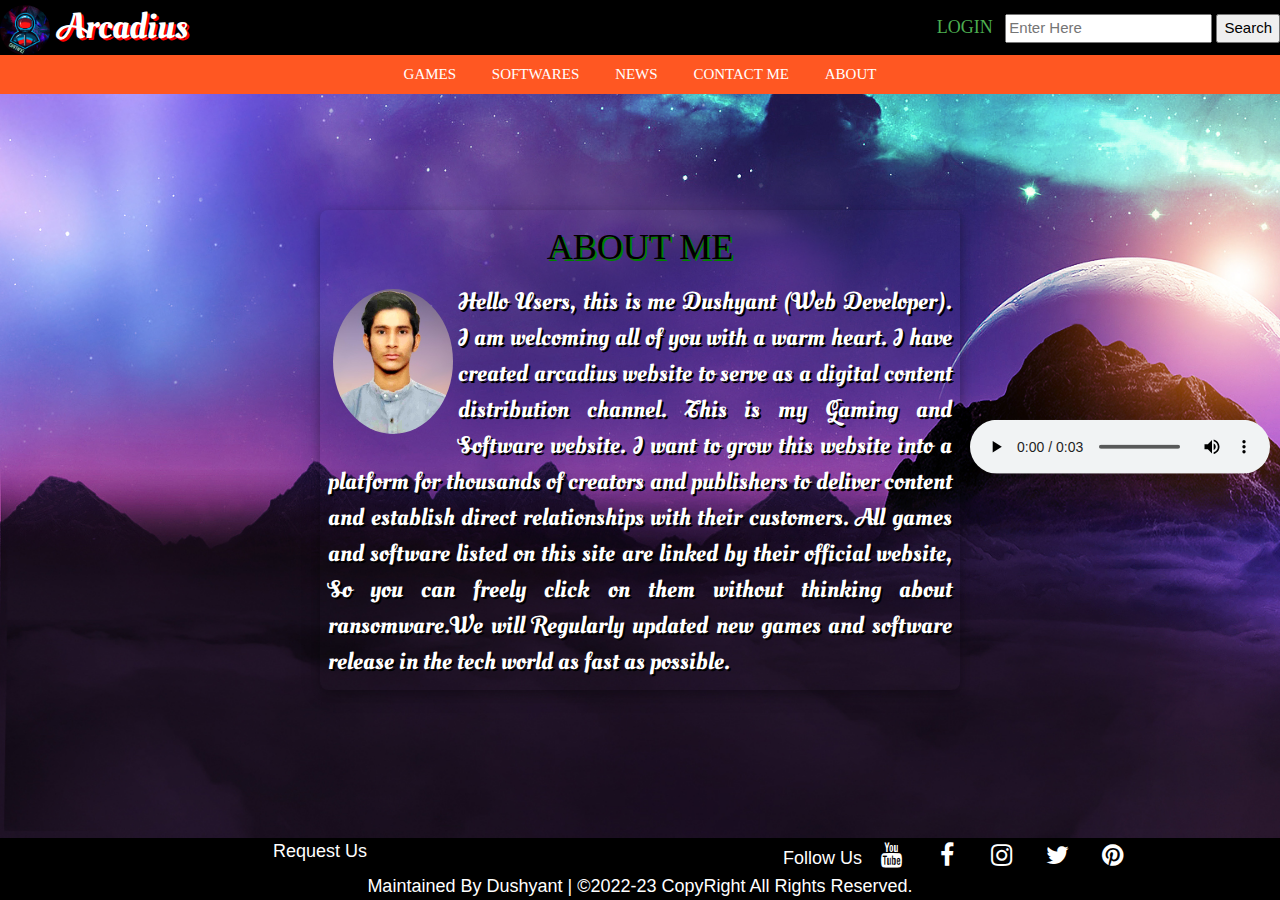
==== about.html @ a3733ff9 "first commit" ====
<!DOCTYPE html>
<html>
<head>
	<title>ABOUT US</title>
	<meta charset="utf-8">
	<meta name="viewport" content="width=device-width, initial-scale=1">

	<!-- Icon Link 1 -->
	<link rel="icon" type="image/x-icon" href="images/icon.ico">

	<!-- w3-css file link -->
	<link rel="stylesheet" type="text/css" href="w3-css.css">

	<!-- Font Link -->
	<link rel="preconnect" href="https://fonts.googleapis.com">
	<link rel="preconnect" href="https://fonts.gstatic.com" crossorigin>
	<link href="https://fonts.googleapis.com/css2?family=Oleo+Script+Swash+Caps&display=swap" rel="stylesheet">

	<!-- Icon Link 2 -->
	<link rel="stylesheet" href="https://cdnjs.cloudflare.com/ajax/libs/font-awesome/4.7.0/css/font-awesome.min.css">

	<!-- CSS Link -->
	<link rel="stylesheet" type="text/css" href="website.css">

</head>
<body class="body8">

	<!-- Logo And Search Bar -->
	<div class="w3-row w3-black">
		<div class="w3-col s4 w3-left-align w3-mobile">
			<div class="w3-xxlarge font">
				<a href="home.html"><img class="w3-circle" src="images/logo.gif" height="50px"></a>
				Arcadius
			</div>
		</div>

		<div class="w3-col s8 w3-right-align w3-mobile" style="padding-top: 14px">
			<form onsubmit="alert('This function is not working yet. You need to set JavaScript for this function.')">
			<a href="login.html" style=" font-family: Space Age" class="w3-text-green w3-large">LOGIN</a>&nbsp;&nbsp;
				<input type="text" placeholder="Enter Here" required="">
				<button type="submit" class="w3-hover-green">Search</button>
			</form>
		</div>
	</div>

	<!-- Navigation Bar with Dropdown Button -->
	<nav class="w3-container w3-deep-orange w3-center" style="font-family: Avengero">
		<div class="w3-dropdown-hover w3-mobile ">
			<button class="w3-button w3-deep-orange w3-hover-green">GAMES</button>
				<div class="w3-dropdown-content w3-bar-block w3-card-4">
					<a href="pcgame.html" class="w3-bar-item w3-button w3-hover-green">PC GAMES</a>
					<a href="playstation.html" class="w3-bar-item w3-button w3-hover-green">PLAYSTATION GAMES</a>		
				</div>
		</div>

		<div class="w3-dropdown-hover w3-mobile ">
			<button class="w3-button w3-deep-orange w3-hover-purple">SOFTWARES</button>
				<div class="w3-dropdown-content w3-bar-block w3-card-4">
					<a href="antivirus.html" class="w3-bar-item w3-button w3-hover-purple">ANTI-VIRUS</a>
					<a href="softwares.html" class="w3-bar-item w3-button w3-hover-purple">OTHER SOFTWARES</a>		
				</div>
		</div>
			<a href="news.html"><button class="w3-button w3-mobile w3-hover-blue">NEWS</button></a>
			<a href="contact.html"><button class="w3-button w3-mobile w3-hover-aqua">CONTACT ME</button></a>
			<a href="about.html"><button class="w3-button w3-mobile w3-hover-grey">ABOUT</button></a>
	</nav>

	<!-- About Us Content -->
	<div class="w3-row-padding w3-center">
		<!-- <div class="w3-col s3 w3-display-left">
			<video src="video.mp4" controls></video>
		</div>
 -->
		<div class="w3-col s6 w3-justify w3-card-4 w3-round-large w3-display-middle">
			<h1 class="Head8 w3-center">ABOUT ME</h1>
			<img class="w3-circle" src="images/mypic.jpg" width="120px" style="float: left; margin: 5px;">
			<h3 class="Head9 w3-text-white">
				Hello Users, this is me Dushyant (Web Developer). I am welcoming all of you with a warm heart. I have created arcadius website to serve as a digital content distribution channel. This is my Gaming and Software website. I want to grow this website into a platform for thousands of creators and publishers to deliver content and establish direct relationships with their customers. All games and software listed on this site are linked by their official website, So you can freely click on them without thinking about ransomware.We will Regularly updated new games and software release in the tech world as fast as possible.
			</h3>
		</div>
	
		<div class="w3-col s3 w3-display-right">
			<audio src="audio.wav" controls></audio>
		</div>	
	</div>

	<!-- Footer -->
	<footer class="w3-bar w3-center w3-large w3-black w3-bottom">
		<div class="w3-row">
			<div class="w3-col s6 w3-mobile">
				<a href="">Request Us</a>
			</div>

			<div class="w3-col s6 w3-mobile">Follow Us
				<a href="#" class="fa fa-youtube w3-hover-red">	 	</a>
				<a href="#" class="fa fa-facebook w3-hover-blue">  	</a>
				<a href="#" class="fa fa-instagram w3-hover-pink"> 	</a>
				<a href="#" class="fa fa-twitter w3-hover-blue">   	</a>	
				<a href="#" class="fa fa-pinterest w3-hover-red"> 	</a>
			</div>
		</div>
		
		<div class="w3-mobile">Maintained By Dushyant | &#169;2022-23 CopyRight All Rights Reserved.</div>
	</footer>
	
</body>
</html>
---- website.css ----
/*COMMON CODE FOR ALL WEBPAGE*/

	a{text-decoration: none;}

	.fa{padding: 5px; font-size: 25px; width: 50px; text-decoration: none;}

	.font{text-shadow: 2px 2px red; font-family: 'Oleo Script Swash Caps', cursive}

	p{text-shadow: 2px 2px black; font-family: Avengero;}

	.image{width: 245px; border-radius: 10px}

	img.image:hover{transform: scale(1.1); opacity: 0.8}

	.padding {padding-top: 10px}

/*HOME*/

	h2.Head1{word-spacing: 10px; text-shadow: 2px 2px red; font-family: Space Age;}

	h4{font-family: Avengero; text-shadow: 2px 2px red;}

	.mod1{ border-radius: 10px; width: 100%}
	
	.mod2{padding-top: 10px}

	.body1{	background-image: url("images/background/bg1.jpg");
		 	background-attachment: fixed;
		 	background-size: cover;}
	
/*PC GAMES, PLAYSTATION AND SOFTWARES*/

	.card {	overflow: hidden;
			position: relative;
			cursor: pointer;
			border-radius: 20px;}		

	.card:hover .details{opacity: 1; height: 100%;}

	.details{color: white;
			position: absolute;
			left: 0;
			bottom:0;
			width: 100%;
			height: 0;
			opacity: 0;
			background: rgba(0, 0, 0, 0.9) ;
			display: flex;
			justify-content: center;
			align-items: center;
			transition: 0.5s ease;}

	.para{font-family: sans-serif;}

	h2.Head2{word-spacing: 10px; text-shadow: 2px 2px green; font-family: Space Age;}

	.body2{	background-image: url("images/background/bg2.jpg"); 
			background-attachment: fixed;
			background-size: cover;
			background-position: left;}

	h2.Head3{word-spacing: 10px; text-shadow: 2px 2px blue; font-family: Space Age;}

	video{width: 100%}

	.body3{	background-image: url("images/background/bg3.jpg");
			background-attachment: fixed;
			background-size: cover;}

	h2.Head5{text-shadow: 2px 2px dodgerblue; font-family: Space Age;}

	.body5{	background-image: url("images/background/bg5.jpg");
			background-attachment: fixed;
			background-size: cover;
			background-position: bottom;}

/*ANTI-VIRUS*/

	h2.Head4{word-spacing: 10px; text-shadow: 2px 2px dodgerblue; font-family: Space Age;}

	.body4{	background-image: url("images/background/bg4.jpg");
			background-attachment: fixed;
			background-size: cover;}
			
/*NEWS*/

	.image1{width: 100%; padding-top: 15px}

	.mod3{width: 400px;}

	iframe{height: 480px; width: 100%; padding-top: 27px; border: none}

	h2.Head6{text-shadow: 2px 2px #03e9f4; font-family: Space Age;}
		
	.body6{	background-image: url("images/background/bg6.jpg");
			background-attachment: fixed;
			background-size: cover;}

/*CONTACT US*/

	h1.Head7{text-shadow: 2px 2px dodgerblue; font-family: Space Age;}

	.body7{	background-image:url("images/background/bg7.jpg");
			background-size: cover;
			background-attachment: fixed;
			background-position: left;}

/*ABOUT*/

	h1.Head8{text-shadow: 2px 2px green; font-family: Space Age;}

	h3.Head9{text-shadow: 2px 2px black; font-family: 'Oleo Script Swash Caps', cursive}

	.body8{	background-image: url("images/background/bg8.jpg");
			background-attachment: fixed;
			background-size: cover;}	

/*LOGIN*/

	h2.Head10{text-shadow: 2px 2px yellow; font-family: Avengero;}

	.body9{	background-image: url("images/background/bg9.jpg");
			background-attachment: fixed;
			background-size: cover;}

/*CREATE ACCOUNT*/

	h2.Head11{text-shadow: 2px 2px red; font-family: Avengero;}

	.mod4{width: 550px; padding-right: 100px; padding-top: 50px}

	.body10{background-image: url("images/background/bg10.jpg");
			background-attachment: fixed;
			background-size: cover;
			background-position:left;}
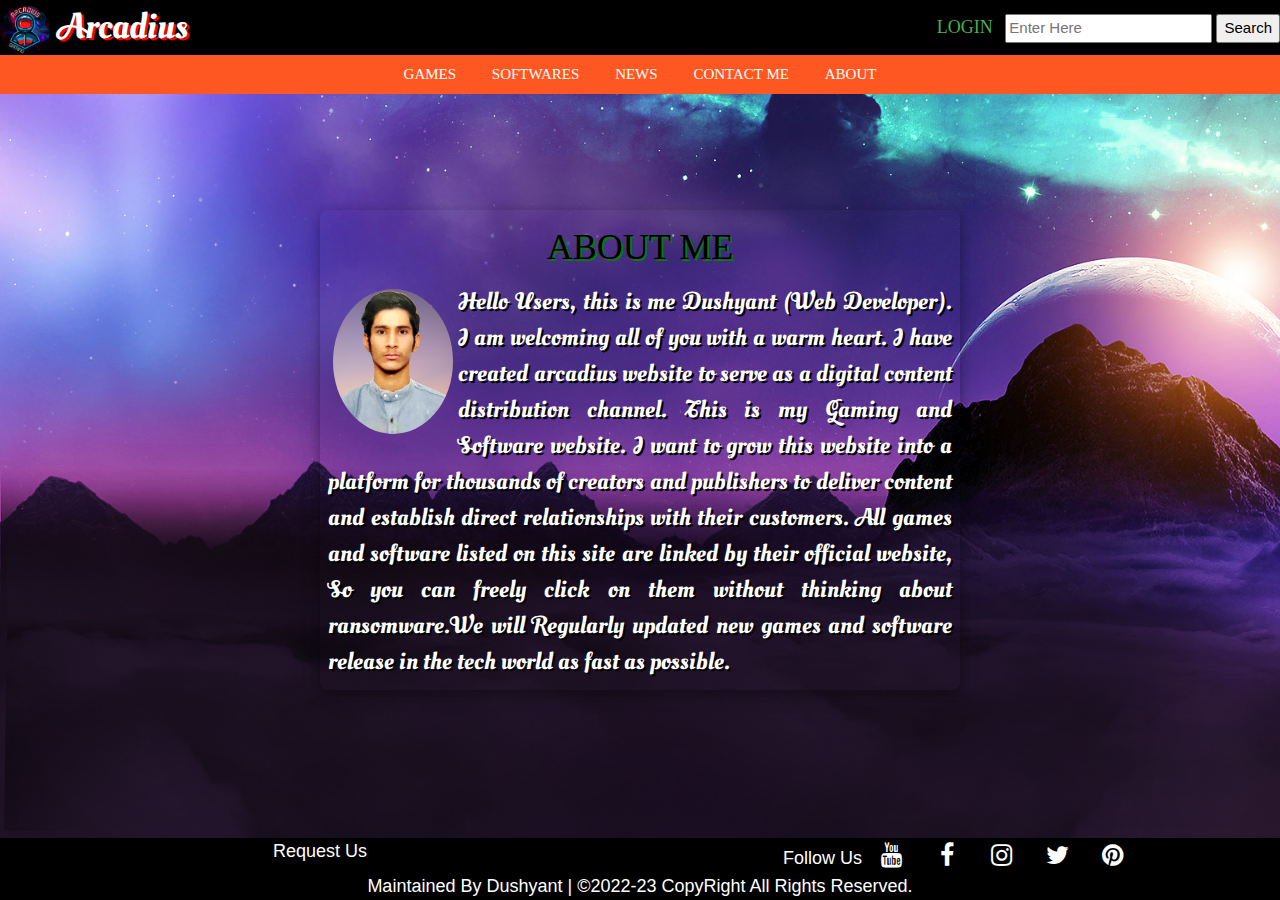
==== commit 70b02298: "added" ====
--- a/about.html
+++ b/about.html
@@ -1,107 +1,100 @@
-<!DOCTYPE html>
-<html>
-<head>
-	<title>ABOUT US</title>
-	<meta charset="utf-8">
-	<meta name="viewport" content="width=device-width, initial-scale=1">
-
-	<!-- Icon Link 1 -->
-	<link rel="icon" type="image/x-icon" href="images/icon.ico">
-
-	<!-- w3-css file link -->
-	<link rel="stylesheet" type="text/css" href="w3-css.css">
-
-	<!-- Font Link -->
-	<link rel="preconnect" href="https://fonts.googleapis.com">
-	<link rel="preconnect" href="https://fonts.gstatic.com" crossorigin>
-	<link href="https://fonts.googleapis.com/css2?family=Oleo+Script+Swash+Caps&display=swap" rel="stylesheet">
-
-	<!-- Icon Link 2 -->
-	<link rel="stylesheet" href="https://cdnjs.cloudflare.com/ajax/libs/font-awesome/4.7.0/css/font-awesome.min.css">
-
-	<!-- CSS Link -->
-	<link rel="stylesheet" type="text/css" href="website.css">
-
-</head>
-<body class="body8">
-
-	<!-- Logo And Search Bar -->
-	<div class="w3-row w3-black">
-		<div class="w3-col s4 w3-left-align w3-mobile">
-			<div class="w3-xxlarge font">
-				<a href="home.html"><img class="w3-circle" src="images/logo.gif" height="50px"></a>
-				Arcadius
-			</div>
-		</div>
-
-		<div class="w3-col s8 w3-right-align w3-mobile" style="padding-top: 14px">
-			<form onsubmit="alert('This function is not working yet. You need to set JavaScript for this function.')">
-			<a href="login.html" style=" font-family: Space Age" class="w3-text-green w3-large">LOGIN</a>&nbsp;&nbsp;
-				<input type="text" placeholder="Enter Here" required="">
-				<button type="submit" class="w3-hover-green">Search</button>
-			</form>
-		</div>
-	</div>
-
-	<!-- Navigation Bar with Dropdown Button -->
-	<nav class="w3-container w3-deep-orange w3-center" style="font-family: Avengero">
-		<div class="w3-dropdown-hover w3-mobile ">
-			<button class="w3-button w3-deep-orange w3-hover-green">GAMES</button>
-				<div class="w3-dropdown-content w3-bar-block w3-card-4">
-					<a href="pcgame.html" class="w3-bar-item w3-button w3-hover-green">PC GAMES</a>
-					<a href="playstation.html" class="w3-bar-item w3-button w3-hover-green">PLAYSTATION GAMES</a>		
-				</div>
-		</div>
-
-		<div class="w3-dropdown-hover w3-mobile ">
-			<button class="w3-button w3-deep-orange w3-hover-purple">SOFTWARES</button>
-				<div class="w3-dropdown-content w3-bar-block w3-card-4">
-					<a href="antivirus.html" class="w3-bar-item w3-button w3-hover-purple">ANTI-VIRUS</a>
-					<a href="softwares.html" class="w3-bar-item w3-button w3-hover-purple">OTHER SOFTWARES</a>		
-				</div>
-		</div>
-			<a href="news.html"><button class="w3-button w3-mobile w3-hover-blue">NEWS</button></a>
-			<a href="contact.html"><button class="w3-button w3-mobile w3-hover-aqua">CONTACT ME</button></a>
-			<a href="about.html"><button class="w3-button w3-mobile w3-hover-grey">ABOUT</button></a>
-	</nav>
-
-	<!-- About Us Content -->
-	<div class="w3-row-padding w3-center">
-		<!-- <div class="w3-col s3 w3-display-left">
-			<video src="video.mp4" controls></video>
-		</div>
- -->
-		<div class="w3-col s6 w3-justify w3-card-4 w3-round-large w3-display-middle">
-			<h1 class="Head8 w3-center">ABOUT ME</h1>
-			<img class="w3-circle" src="images/mypic.jpg" width="120px" style="float: left; margin: 5px;">
-			<h3 class="Head9 w3-text-white">
-				Hello Users, this is me Dushyant (Web Developer). I am welcoming all of you with a warm heart. I have created arcadius website to serve as a digital content distribution channel. This is my Gaming and Software website. I want to grow this website into a platform for thousands of creators and publishers to deliver content and establish direct relationships with their customers. All games and software listed on this site are linked by their official website, So you can freely click on them without thinking about ransomware.We will Regularly updated new games and software release in the tech world as fast as possible.
-			</h3>
-		</div>
-	
-		<div class="w3-col s3 w3-display-right">
-			<audio src="audio.wav" controls></audio>
-		</div>	
-	</div>
-
-	<!-- Footer -->
-	<footer class="w3-bar w3-center w3-large w3-black w3-bottom">
-		<div class="w3-row">
-			<div class="w3-col s6 w3-mobile">
-				<a href="">Request Us</a>
-			</div>
-
-			<div class="w3-col s6 w3-mobile">Follow Us
-				<a href="#" class="fa fa-youtube w3-hover-red">	 	</a>
-				<a href="#" class="fa fa-facebook w3-hover-blue">  	</a>
-				<a href="#" class="fa fa-instagram w3-hover-pink"> 	</a>
-				<a href="#" class="fa fa-twitter w3-hover-blue">   	</a>	
-				<a href="#" class="fa fa-pinterest w3-hover-red"> 	</a>
-			</div>
-		</div>
-		
-		<div class="w3-mobile">Maintained By Dushyant | &#169;2022-23 CopyRight All Rights Reserved.</div>
-	</footer>
-	
-</body>
+<!DOCTYPE html>
+<html>
+<head>
+	<title>ABOUT US</title>
+	<meta charset="utf-8">
+	<meta name="viewport" content="width=device-width, initial-scale=1">
+
+	<!-- Icon Link 1 -->
+	<link rel="icon" type="image/x-icon" href="images/icon.ico">
+
+	<!-- w3-css file link -->
+	<link rel="stylesheet" type="text/css" href="w3-css.css">
+
+	<!-- Font Link -->
+	<link rel="preconnect" href="https://fonts.googleapis.com">
+	<link rel="preconnect" href="https://fonts.gstatic.com" crossorigin>
+	<link href="https://fonts.googleapis.com/css2?family=Oleo+Script+Swash+Caps&display=swap" rel="stylesheet">
+
+	<!-- Icon Link 2 -->
+	<link rel="stylesheet" href="https://cdnjs.cloudflare.com/ajax/libs/font-awesome/4.7.0/css/font-awesome.min.css">
+
+	<!-- CSS Link -->
+	<link rel="stylesheet" type="text/css" href="website.css">
+
+</head>
+<body class="body8">
+
+	<!-- Logo And Search Bar -->
+	<div class="w3-row w3-black">
+		<div class="w3-col s4 w3-left-align w3-mobile">
+			<div class="w3-xxlarge font">
+				<a href="index.html"><img class="w3-circle" src="images/logo.gif" height="50px"></a>
+				Arcadius
+			</div>
+		</div>
+
+		<div class="w3-col s8 w3-right-align w3-mobile" style="padding-top: 14px">
+			<form onsubmit="alert('This function is not working yet. You need to set JavaScript for this function.')">
+			<a href="login.html" style=" font-family: Space Age" class="w3-text-green w3-large">LOGIN</a>&nbsp;&nbsp;
+				<input type="text" placeholder="Enter Here" required="">
+				<button type="submit" class="w3-hover-green">Search</button>
+			</form>
+		</div>
+	</div>
+
+	<!-- Navigation Bar with Dropdown Button -->
+	<nav class="w3-container w3-deep-orange w3-center" style="font-family: Avengero">
+		<div class="w3-dropdown-hover w3-mobile ">
+			<button class="w3-button w3-deep-orange w3-hover-green">GAMES</button>
+				<div class="w3-dropdown-content w3-bar-block w3-card-4">
+					<a href="pcgame.html" class="w3-bar-item w3-button w3-hover-green">PC GAMES</a>
+					<a href="playstation.html" class="w3-bar-item w3-button w3-hover-green">PLAYSTATION GAMES</a>		
+				</div>
+		</div>
+
+		<div class="w3-dropdown-hover w3-mobile ">
+			<button class="w3-button w3-deep-orange w3-hover-purple">SOFTWARES</button>
+				<div class="w3-dropdown-content w3-bar-block w3-card-4">
+					<a href="antivirus.html" class="w3-bar-item w3-button w3-hover-purple">ANTI-VIRUS</a>
+					<a href="softwares.html" class="w3-bar-item w3-button w3-hover-purple">OTHER SOFTWARES</a>		
+				</div>
+		</div>
+			<a href="news.html"><button class="w3-button w3-mobile w3-hover-blue">NEWS</button></a>
+			<a href="contact.html"><button class="w3-button w3-mobile w3-hover-aqua">CONTACT ME</button></a>
+			<a href="about.html"><button class="w3-button w3-mobile w3-hover-grey">ABOUT</button></a>
+	</nav>
+
+	<!-- About Us Content -->
+	<div class="w3-row-padding w3-center">
+		
+		<div class="w3-col s6 w3-justify w3-card-4 w3-round-large w3-display-middle">
+			<h1 class="Head8 w3-center">ABOUT ME</h1>
+			<img class="w3-circle" src="images/mypic.jpg" width="120px" style="float: left; margin: 5px;">
+			<h3 class="Head9 w3-text-white">
+				Hello Users, this is me Dushyant (Web Developer). I am welcoming all of you with a warm heart. I have created arcadius website to serve as a digital content distribution channel. This is my Gaming and Software website. I want to grow this website into a platform for thousands of creators and publishers to deliver content and establish direct relationships with their customers. All games and software listed on this site are linked by their official website, So you can freely click on them without thinking about ransomware.We will Regularly updated new games and software release in the tech world as fast as possible.
+			</h3>
+		</div>
+	</div>
+
+	<!-- Footer -->
+	<footer class="w3-bar w3-center w3-large w3-black w3-bottom">
+		<div class="w3-row">
+			<div class="w3-col s6 w3-mobile">
+				<a href="">Request Us</a>
+			</div>
+
+			<div class="w3-col s6 w3-mobile">Follow Us
+				<a href="#" class="fa fa-youtube w3-hover-red">	 	</a>
+				<a href="#" class="fa fa-facebook w3-hover-blue">  	</a>
+				<a href="#" class="fa fa-instagram w3-hover-pink"> 	</a>
+				<a href="#" class="fa fa-twitter w3-hover-blue">   	</a>	
+				<a href="#" class="fa fa-pinterest w3-hover-red"> 	</a>
+			</div>
+		</div>
+		
+		<div class="w3-mobile">Maintained By Dushyant | &#169;2022-23 CopyRight All Rights Reserved.</div>
+	</footer>
+	
+</body>
 </html>--- a/website.css
+++ b/website.css
@@ -1,135 +1,157 @@
-/*COMMON CODE FOR ALL WEBPAGE*/
-
-	a{text-decoration: none;}
-
-	.fa{padding: 5px; font-size: 25px; width: 50px; text-decoration: none;}
-
-	.font{text-shadow: 2px 2px red; font-family: 'Oleo Script Swash Caps', cursive}
-
-	p{text-shadow: 2px 2px black; font-family: Avengero;}
-
-	.image{width: 245px; border-radius: 10px}
-
-	img.image:hover{transform: scale(1.1); opacity: 0.8}
-
-	.padding {padding-top: 10px}
-
-/*HOME*/
-
-	h2.Head1{word-spacing: 10px; text-shadow: 2px 2px red; font-family: Space Age;}
-
-	h4{font-family: Avengero; text-shadow: 2px 2px red;}
-
-	.mod1{ border-radius: 10px; width: 100%}
-	
-	.mod2{padding-top: 10px}
-
-	.body1{	background-image: url("images/background/bg1.jpg");
-		 	background-attachment: fixed;
-		 	background-size: cover;}
-	
-/*PC GAMES, PLAYSTATION AND SOFTWARES*/
-
-	.card {	overflow: hidden;
-			position: relative;
-			cursor: pointer;
-			border-radius: 20px;}		
-
-	.card:hover .details{opacity: 1; height: 100%;}
-
-	.details{color: white;
-			position: absolute;
-			left: 0;
-			bottom:0;
-			width: 100%;
-			height: 0;
-			opacity: 0;
-			background: rgba(0, 0, 0, 0.9) ;
-			display: flex;
-			justify-content: center;
-			align-items: center;
-			transition: 0.5s ease;}
-
-	.para{font-family: sans-serif;}
-
-	h2.Head2{word-spacing: 10px; text-shadow: 2px 2px green; font-family: Space Age;}
-
-	.body2{	background-image: url("images/background/bg2.jpg"); 
-			background-attachment: fixed;
-			background-size: cover;
-			background-position: left;}
-
-	h2.Head3{word-spacing: 10px; text-shadow: 2px 2px blue; font-family: Space Age;}
-
-	video{width: 100%}
-
-	.body3{	background-image: url("images/background/bg3.jpg");
-			background-attachment: fixed;
-			background-size: cover;}
-
-	h2.Head5{text-shadow: 2px 2px dodgerblue; font-family: Space Age;}
-
-	.body5{	background-image: url("images/background/bg5.jpg");
-			background-attachment: fixed;
-			background-size: cover;
-			background-position: bottom;}
-
-/*ANTI-VIRUS*/
-
-	h2.Head4{word-spacing: 10px; text-shadow: 2px 2px dodgerblue; font-family: Space Age;}
-
-	.body4{	background-image: url("images/background/bg4.jpg");
-			background-attachment: fixed;
-			background-size: cover;}
-			
-/*NEWS*/
-
-	.image1{width: 100%; padding-top: 15px}
-
-	.mod3{width: 400px;}
-
-	iframe{height: 480px; width: 100%; padding-top: 27px; border: none}
-
-	h2.Head6{text-shadow: 2px 2px #03e9f4; font-family: Space Age;}
-		
-	.body6{	background-image: url("images/background/bg6.jpg");
-			background-attachment: fixed;
-			background-size: cover;}
-
-/*CONTACT US*/
-
-	h1.Head7{text-shadow: 2px 2px dodgerblue; font-family: Space Age;}
-
-	.body7{	background-image:url("images/background/bg7.jpg");
-			background-size: cover;
-			background-attachment: fixed;
-			background-position: left;}
-
-/*ABOUT*/
-
-	h1.Head8{text-shadow: 2px 2px green; font-family: Space Age;}
-
-	h3.Head9{text-shadow: 2px 2px black; font-family: 'Oleo Script Swash Caps', cursive}
-
-	.body8{	background-image: url("images/background/bg8.jpg");
-			background-attachment: fixed;
-			background-size: cover;}	
-
-/*LOGIN*/
-
-	h2.Head10{text-shadow: 2px 2px yellow; font-family: Avengero;}
-
-	.body9{	background-image: url("images/background/bg9.jpg");
-			background-attachment: fixed;
-			background-size: cover;}
-
-/*CREATE ACCOUNT*/
-
-	h2.Head11{text-shadow: 2px 2px red; font-family: Avengero;}
-
-	.mod4{width: 550px; padding-right: 100px; padding-top: 50px}
-
-	.body10{background-image: url("images/background/bg10.jpg");
-			background-attachment: fixed;
-			background-size: cover;
+/*COMMON CODE FOR ALL WEBPAGE*/
+
+	a{text-decoration: none;}
+
+	.fa{padding: 5px; font-size: 25px; width: 50px; text-decoration: none;}
+
+	.font{text-shadow: 2px 2px red; font-family: 'Oleo Script Swash Caps', cursive}
+
+	p{text-shadow: 2px 2px black; font-family: Avengero;}
+
+	.image{width: 245px; border-radius: 10px}
+
+	img.image:hover{transform: scale(1.1); opacity: 0.8}
+
+	.padding {padding-top: 10px}
+
+/*Avengereo Font Link*/
+
+	@import url(//db.onlinewebfonts.com/c/6cf5fc945fa852cfb8e613e984713d91?family=Avengero);
+
+	@font-face {font-family: "Avengero"; src: url("//db.onlinewebfonts.com/t/6cf5fc945fa852cfb8e613e984713d91.eot"); 
+	src: url("//db.onlinewebfonts.com/t/6cf5fc945fa852cfb8e613e984713d91.eot?#iefix") format("embedded-opentype"), 
+	url("//db.onlinewebfonts.com/t/6cf5fc945fa852cfb8e613e984713d91.woff2") format("woff2"), 
+	url("//db.onlinewebfonts.com/t/6cf5fc945fa852cfb8e613e984713d91.woff") format("woff"), 
+	url("//db.onlinewebfonts.com/t/6cf5fc945fa852cfb8e613e984713d91.ttf") format("truetype"), 
+	url("//db.onlinewebfonts.com/t/6cf5fc945fa852cfb8e613e984713d91.svg#Avengero") format("svg"); }
+
+/*Space Age Font Link*/
+
+	@import url(//db.onlinewebfonts.com/c/c936f19b94fa45553ab39066333e00aa?family=Space+Age);
+
+	@font-face {font-family: "Space Age"; src: url("//db.onlinewebfonts.com/t/c936f19b94fa45553ab39066333e00aa.eot"); 
+	src: url("//db.onlinewebfonts.com/t/c936f19b94fa45553ab39066333e00aa.eot?#iefix") format("embedded-opentype"), 
+	url("//db.onlinewebfonts.com/t/c936f19b94fa45553ab39066333e00aa.woff2") format("woff2"), 
+	url("//db.onlinewebfonts.com/t/c936f19b94fa45553ab39066333e00aa.woff") format("woff"), 
+	url("//db.onlinewebfonts.com/t/c936f19b94fa45553ab39066333e00aa.ttf") format("truetype"), 
+	url("//db.onlinewebfonts.com/t/c936f19b94fa45553ab39066333e00aa.svg#Space Age") format("svg"); }
+
+/*HOME*/
+
+	h2.Head1{word-spacing: 10px; text-shadow: 2px 2px red; font-family: Space Age;}
+
+	h4{font-family: Avengero; text-shadow: 2px 2px red;}
+
+	.mod1{ border-radius: 10px; width: 100%}
+	
+	.mod2{padding-top: 10px}
+
+	.body1{	background-image: url("images/background/bg1.jpg");
+		 	background-attachment: fixed;
+		 	background-size: cover;}
+	
+/*PC GAMES, PLAYSTATION AND SOFTWARES*/
+
+	.card {	overflow: hidden;
+			position: relative;
+			cursor: pointer;
+			border-radius: 20px;}		
+
+	.card:hover .details{opacity: 1; height: 100%;}
+
+	.details{color: white;
+			position: absolute;
+			left: 0;
+			bottom:0;
+			width: 100%;
+			height: 0;
+			opacity: 0;
+			background: rgba(0, 0, 0, 0.9) ;
+			display: flex;
+			justify-content: center;
+			align-items: center;
+			transition: 0.5s ease;}
+
+	.para{font-family: sans-serif;}
+
+	h2.Head2{word-spacing: 10px; text-shadow: 2px 2px green; font-family: Space Age;}
+
+	.body2{	background-image: url("images/background/bg2.jpg"); 
+			background-attachment: fixed;
+			background-size: cover;
+			background-position: left;}
+
+	h2.Head3{word-spacing: 10px; text-shadow: 2px 2px blue; font-family: Space Age;}
+
+	video{width: 100%}
+
+	.body3{	background-image: url("images/background/bg3.jpg");
+			background-attachment: fixed;
+			background-size: cover;}
+
+	h2.Head5{text-shadow: 2px 2px dodgerblue; font-family: Space Age;}
+
+	.body5{	background-image: url("images/background/bg5.jpg");
+			background-attachment: fixed;
+			background-size: cover;
+			background-position: bottom;}
+
+/*ANTI-VIRUS*/
+
+	h2.Head4{word-spacing: 10px; text-shadow: 2px 2px dodgerblue; font-family: Space Age;}
+
+	.body4{	background-image: url("images/background/bg4.jpg");
+			background-attachment: fixed;
+			background-size: cover;}
+			
+/*NEWS*/
+
+	.image1{width: 100%; padding-top: 15px}
+
+	.mod3{width: 400px;}
+
+	iframe{height: 480px; width: 100%; padding-top: 27px; border: none}
+
+	h2.Head6{text-shadow: 2px 2px #03e9f4; font-family: Space Age;}
+		
+	.body6{	background-image: url("images/background/bg6.jpg");
+			background-attachment: fixed;
+			background-size: cover;}
+
+/*CONTACT US*/
+
+	h1.Head7{text-shadow: 2px 2px dodgerblue; font-family: Space Age;}
+
+	.body7{	background-image:url("images/background/bg7.jpg");
+			background-size: cover;
+			background-attachment: fixed;
+			background-position: left;}
+
+/*ABOUT*/
+
+	h1.Head8{text-shadow: 2px 2px green; font-family: Space Age;}
+
+	h3.Head9{text-shadow: 2px 2px black; font-family: 'Oleo Script Swash Caps', cursive}
+
+	.body8{	background-image: url("images/background/bg8.jpg");
+			background-attachment: fixed;
+			background-size: cover;}	
+
+/*LOGIN*/
+
+	h2.Head10{text-shadow: 2px 2px yellow; font-family: Avengero;}
+
+	.body9{	background-image: url("images/background/bg9.jpg");
+			background-attachment: fixed;
+			background-size: cover;}
+
+/*CREATE ACCOUNT*/
+
+	h2.Head11{text-shadow: 2px 2px red; font-family: Avengero;}
+
+	.mod4{width: 550px; padding-right: 100px; padding-top: 50px}
+
+	.body10{background-image: url("images/background/bg10.jpg");
+			background-attachment: fixed;
+			background-size: cover;
 			background-position:left;}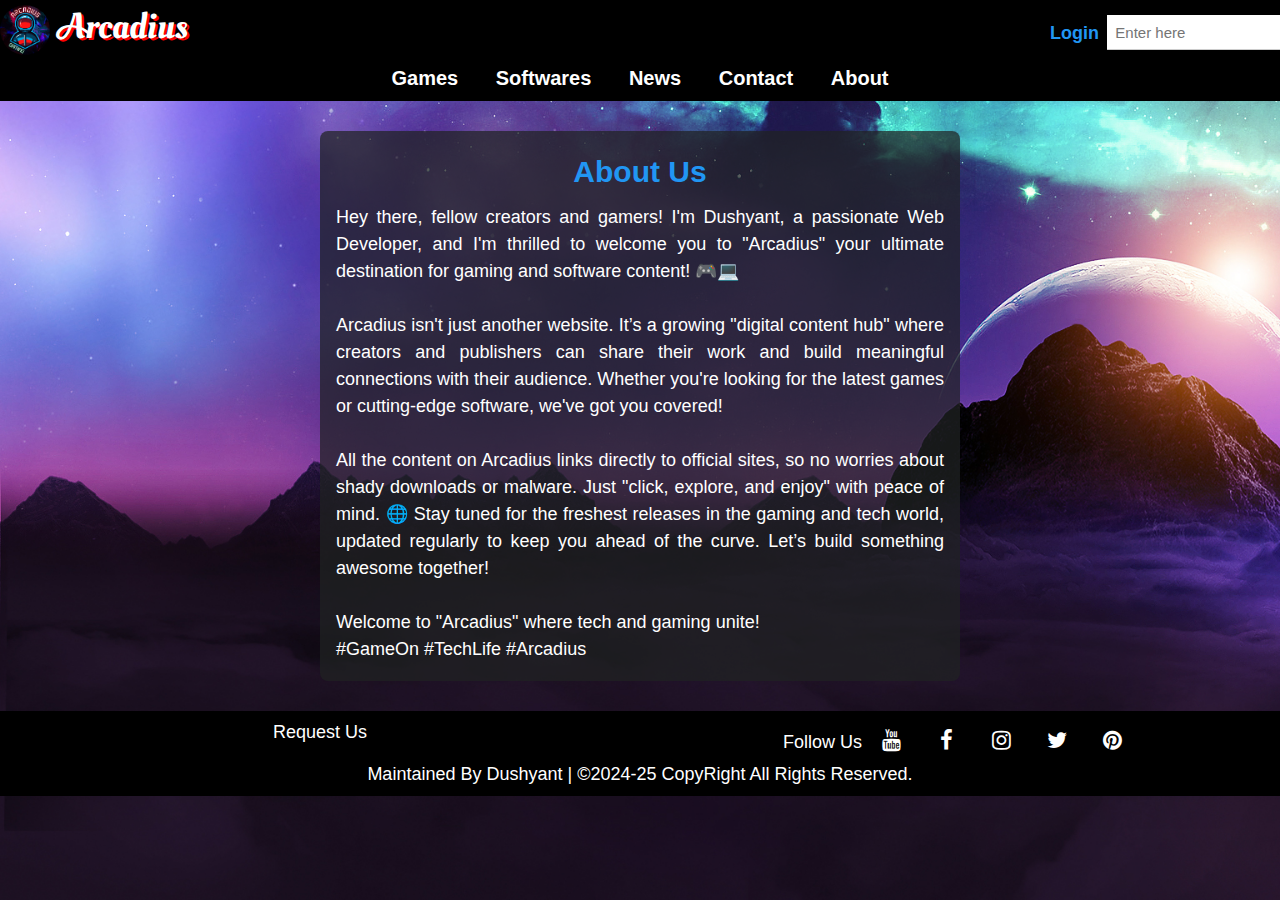
==== commit 703e5fa9: "updated-file" ====
--- a/about.html
+++ b/about.html
@@ -1,7 +1,7 @@
 <!DOCTYPE html>
 <html>
 <head>
-	<title>ABOUT US</title>
+	<title>About Us</title>
 	<meta charset="utf-8">
 	<meta name="viewport" content="width=device-width, initial-scale=1">
 
@@ -27,64 +27,72 @@
 
 	<!-- Logo And Search Bar -->
 	<div class="w3-row w3-black">
-		<div class="w3-col s4 w3-left-align w3-mobile">
+		<div class="w3-col m6 l6">
 			<div class="w3-xxlarge font">
 				<a href="index.html"><img class="w3-circle" src="images/logo.gif" height="50px"></a>
 				Arcadius
 			</div>
 		</div>
 
-		<div class="w3-col s8 w3-right-align w3-mobile" style="padding-top: 14px">
-			<form onsubmit="alert('This function is not working yet. You need to set JavaScript for this function.')">
-			<a href="login.html" style=" font-family: Space Age" class="w3-text-green w3-large">LOGIN</a>&nbsp;&nbsp;
-				<input type="text" placeholder="Enter Here" required="">
-				<button type="submit" class="w3-hover-green">Search</button>
+		<div class="w3-col m6 l6" style="padding-top:15px;">
+			<form onsubmit="alert('This function is not working yet. You need to set JavaScript for this function.')" style="display: flex; margin-left: 410px;">
+			<a href="login.html" style=" font-family: sans-serif; font-weight: 600; padding-top: 5px" class="w3-text-blue w3-hover-text-light-blue w3-large w3-round-large">Login</a>&nbsp;&nbsp;
+				<input type="text" placeholder="Enter here" required="" class="w3-input" style="width: 200px; height: 35px">&nbsp;
+				<button type="submit" class=" w3-button w3-blue w3-round-large w3-hover-light-blue w3-hover-text-white" style="padding: 5px 10px;">Search</button>
 			</form>
-		</div>
+		</div>	
 	</div>
 
 	<!-- Navigation Bar with Dropdown Button -->
-	<nav class="w3-container w3-deep-orange w3-center" style="font-family: Avengero">
-		<div class="w3-dropdown-hover w3-mobile ">
-			<button class="w3-button w3-deep-orange w3-hover-green">GAMES</button>
+	<nav class="w3-container w3-black w3-center" style="font-family: sans-serif; font-weight: 700; font-size: 20px;">
+		<div class="w3-dropdown-hover">
+			<button class="w3-button w3-black w3-hover-black w3-hover-text-blue">Games</button>
 				<div class="w3-dropdown-content w3-bar-block w3-card-4">
-					<a href="pcgame.html" class="w3-bar-item w3-button w3-hover-green">PC GAMES</a>
-					<a href="playstation.html" class="w3-bar-item w3-button w3-hover-green">PLAYSTATION GAMES</a>		
+					<a href="pcgame.html" class="w3-bar-item w3-button w3-hover-black w3-hover-text-blue">Pc</a>
+					<a href="playstation.html" class="w3-bar-item w3-button w3-hover-black w3-hover-text-blue">PlayStation</a>		
 				</div>
 		</div>
 
-		<div class="w3-dropdown-hover w3-mobile ">
-			<button class="w3-button w3-deep-orange w3-hover-purple">SOFTWARES</button>
+		<div class="w3-dropdown-hover">
+			<button class="w3-button w3-black w3-hover-black w3-hover-text-blue">Softwares</button>
 				<div class="w3-dropdown-content w3-bar-block w3-card-4">
-					<a href="antivirus.html" class="w3-bar-item w3-button w3-hover-purple">ANTI-VIRUS</a>
-					<a href="softwares.html" class="w3-bar-item w3-button w3-hover-purple">OTHER SOFTWARES</a>		
+					<a href="antivirus.html" class="w3-bar-item w3-button w3-hover-black w3-hover-text-blue">Anti-Virus</a>
+					<a href="softwares.html" class="w3-bar-item w3-button w3-hover-black w3-hover-text-blue">Other Software</a>
 				</div>
 		</div>
-			<a href="news.html"><button class="w3-button w3-mobile w3-hover-blue">NEWS</button></a>
-			<a href="contact.html"><button class="w3-button w3-mobile w3-hover-aqua">CONTACT ME</button></a>
-			<a href="about.html"><button class="w3-button w3-mobile w3-hover-grey">ABOUT</button></a>
+			<a href="news.html"><button class="w3-button w3-hover-black w3-hover-text-blue">News</button></a>
+			<a href="contact.html"><button class="w3-button w3-hover-black w3-hover-text-blue">Contact</button></a>
+			<a href="about.html"><button class="w3-button w3-hover-black w3-hover-text-blue">About</button></a>
 	</nav>
 
 	<!-- About Us Content -->
-	<div class="w3-row-padding w3-center">
+	<div style="margin: 30px 0px;">
+		<div class="w3-justify w3-padding w3-round-large" style="margin: auto; background-color: rgba(32, 34, 35, 0.724); width: 50%;">
+			<h2 class="Head2 w3-center w3-text-blue">About Us</h2>
+			<h5 class="w3-text-white">
+					Hey there, fellow creators and gamers!
 		
-		<div class="w3-col s6 w3-justify w3-card-4 w3-round-large w3-display-middle">
-			<h1 class="Head8 w3-center">ABOUT ME</h1>
-			<img class="w3-circle" src="images/mypic.jpg" width="120px" style="float: left; margin: 5px;">
-			<h3 class="Head9 w3-text-white">
-				Hello Users, this is me Dushyant (Web Developer). I am welcoming all of you with a warm heart. I have created arcadius website to serve as a digital content distribution channel. This is my Gaming and Software website. I want to grow this website into a platform for thousands of creators and publishers to deliver content and establish direct relationships with their customers. All games and software listed on this site are linked by their official website, So you can freely click on them without thinking about ransomware.We will Regularly updated new games and software release in the tech world as fast as possible.
-			</h3>
+					I'm Dushyant, a passionate Web Developer, and I'm thrilled to welcome you to "Arcadius" your ultimate destination for gaming and software content! 🎮💻 <br><br>
+		
+					Arcadius isn't just another website. It’s a growing "digital content hub" where creators and publishers can share their work and build meaningful connections with their audience. Whether you're looking for the latest games or cutting-edge software, we've got you covered! <br><br>
+		
+					All the content on Arcadius links directly to official sites, so no worries about shady downloads or malware. Just "click, explore, and enjoy" with peace of mind. 🌐 Stay tuned for the freshest releases in the gaming and tech world, updated regularly to keep you ahead of the curve. Let’s build something awesome together! <br><br>
+		
+					Welcome to "Arcadius" where tech and gaming unite! <br>
+		
+					#GameOn #TechLife #Arcadius
+			</h5>
 		</div>
 	</div>
 
 	<!-- Footer -->
-	<footer class="w3-bar w3-center w3-large w3-black w3-bottom">
+	<footer class="w3-bar w3-center w3-large w3-black" style="padding: 8px 0px;">
 		<div class="w3-row">
-			<div class="w3-col s6 w3-mobile">
+			<div class="w3-col s6 ">
 				<a href="">Request Us</a>
 			</div>
 
-			<div class="w3-col s6 w3-mobile">Follow Us
+			<div class="w3-col s6 ">Follow Us
 				<a href="#" class="fa fa-youtube w3-hover-red">	 	</a>
 				<a href="#" class="fa fa-facebook w3-hover-blue">  	</a>
 				<a href="#" class="fa fa-instagram w3-hover-pink"> 	</a>
@@ -93,7 +101,7 @@
 			</div>
 		</div>
 		
-		<div class="w3-mobile">Maintained By Dushyant | &#169;2022-23 CopyRight All Rights Reserved.</div>
+		<div class="">Maintained By Dushyant | &#169;2024-25 CopyRight All Rights Reserved.</div>
 	</footer>
 	
 </body>
--- a/website.css
+++ b/website.css
@@ -2,45 +2,25 @@
 
 	a{text-decoration: none;}
 
-	.fa{padding: 5px; font-size: 25px; width: 50px; text-decoration: none;}
+	.fa{padding: 10px; font-size: 22px; width: 50px; text-decoration: none; border-radius: 110px}
 
 	.font{text-shadow: 2px 2px red; font-family: 'Oleo Script Swash Caps', cursive}
 
-	p{text-shadow: 2px 2px black; font-family: Avengero;}
+	p{text-shadow: 2px 2px black; font-family: sans-serif; font-weight: 600;}
 
 	.image{width: 245px; border-radius: 10px}
 
-	img.image:hover{transform: scale(1.1); opacity: 0.8}
+	img.image:hover{transform: scale(0.9); opacity: 0.8}
 
 	.padding {padding-top: 10px}
 
-/*Avengereo Font Link*/
-
-	@import url(//db.onlinewebfonts.com/c/6cf5fc945fa852cfb8e613e984713d91?family=Avengero);
-
-	@font-face {font-family: "Avengero"; src: url("//db.onlinewebfonts.com/t/6cf5fc945fa852cfb8e613e984713d91.eot"); 
-	src: url("//db.onlinewebfonts.com/t/6cf5fc945fa852cfb8e613e984713d91.eot?#iefix") format("embedded-opentype"), 
-	url("//db.onlinewebfonts.com/t/6cf5fc945fa852cfb8e613e984713d91.woff2") format("woff2"), 
-	url("//db.onlinewebfonts.com/t/6cf5fc945fa852cfb8e613e984713d91.woff") format("woff"), 
-	url("//db.onlinewebfonts.com/t/6cf5fc945fa852cfb8e613e984713d91.ttf") format("truetype"), 
-	url("//db.onlinewebfonts.com/t/6cf5fc945fa852cfb8e613e984713d91.svg#Avengero") format("svg"); }
-
-/*Space Age Font Link*/
-
-	@import url(//db.onlinewebfonts.com/c/c936f19b94fa45553ab39066333e00aa?family=Space+Age);
-
-	@font-face {font-family: "Space Age"; src: url("//db.onlinewebfonts.com/t/c936f19b94fa45553ab39066333e00aa.eot"); 
-	src: url("//db.onlinewebfonts.com/t/c936f19b94fa45553ab39066333e00aa.eot?#iefix") format("embedded-opentype"), 
-	url("//db.onlinewebfonts.com/t/c936f19b94fa45553ab39066333e00aa.woff2") format("woff2"), 
-	url("//db.onlinewebfonts.com/t/c936f19b94fa45553ab39066333e00aa.woff") format("woff"), 
-	url("//db.onlinewebfonts.com/t/c936f19b94fa45553ab39066333e00aa.ttf") format("truetype"), 
-	url("//db.onlinewebfonts.com/t/c936f19b94fa45553ab39066333e00aa.svg#Space Age") format("svg"); }
+	h2.Head2{font-family: sans-serif; font-weight: 600;}
 
 /*HOME*/
 
-	h2.Head1{word-spacing: 10px; text-shadow: 2px 2px red; font-family: Space Age;}
+	h2.Head1{word-spacing: 10px; text-shadow: 2px 2px red; font-family: sans-serif; font-weight: 600;}
 
-	h4{font-family: Avengero; text-shadow: 2px 2px red;}
+	h4{font-family: sans-serif; text-shadow: 2px 2px red; font-weight: 700;}
 
 	.mod1{ border-radius: 10px; width: 100%}
 	
@@ -74,22 +54,16 @@
 
 	.para{font-family: sans-serif;}
 
-	h2.Head2{word-spacing: 10px; text-shadow: 2px 2px green; font-family: Space Age;}
-
 	.body2{	background-image: url("images/background/bg2.jpg"); 
 			background-attachment: fixed;
 			background-size: cover;
 			background-position: left;}
-
-	h2.Head3{word-spacing: 10px; text-shadow: 2px 2px blue; font-family: Space Age;}
 
 	video{width: 100%}
 
 	.body3{	background-image: url("images/background/bg3.jpg");
 			background-attachment: fixed;
 			background-size: cover;}
-
-	h2.Head5{text-shadow: 2px 2px dodgerblue; font-family: Space Age;}
 
 	.body5{	background-image: url("images/background/bg5.jpg");
 			background-attachment: fixed;
@@ -98,7 +72,6 @@
 
 /*ANTI-VIRUS*/
 
-	h2.Head4{word-spacing: 10px; text-shadow: 2px 2px dodgerblue; font-family: Space Age;}
 
 	.body4{	background-image: url("images/background/bg4.jpg");
 			background-attachment: fixed;
@@ -106,21 +79,17 @@
 			
 /*NEWS*/
 
-	.image1{width: 100%; padding-top: 15px}
+	.image1{height: 300px; width: 280px; border: 2px solid silver; border-radius: 15px;}
 
 	.mod3{width: 400px;}
 
 	iframe{height: 480px; width: 100%; padding-top: 27px; border: none}
-
-	h2.Head6{text-shadow: 2px 2px #03e9f4; font-family: Space Age;}
 		
 	.body6{	background-image: url("images/background/bg6.jpg");
 			background-attachment: fixed;
 			background-size: cover;}
 
 /*CONTACT US*/
-
-	h1.Head7{text-shadow: 2px 2px dodgerblue; font-family: Space Age;}
 
 	.body7{	background-image:url("images/background/bg7.jpg");
 			background-size: cover;
@@ -129,9 +98,7 @@
 
 /*ABOUT*/
 
-	h1.Head8{text-shadow: 2px 2px green; font-family: Space Age;}
-
-	h3.Head9{text-shadow: 2px 2px black; font-family: 'Oleo Script Swash Caps', cursive}
+	h3.Head9{font-family: sans-serif; text-align: justify;}
 
 	.body8{	background-image: url("images/background/bg8.jpg");
 			background-attachment: fixed;
@@ -139,18 +106,12 @@
 
 /*LOGIN*/
 
-	h2.Head10{text-shadow: 2px 2px yellow; font-family: Avengero;}
-
 	.body9{	background-image: url("images/background/bg9.jpg");
 			background-attachment: fixed;
 			background-size: cover;}
 
 /*CREATE ACCOUNT*/
 
-	h2.Head11{text-shadow: 2px 2px red; font-family: Avengero;}
-
-	.mod4{width: 550px; padding-right: 100px; padding-top: 50px}
-
 	.body10{background-image: url("images/background/bg10.jpg");
 			background-attachment: fixed;
 			background-size: cover;
